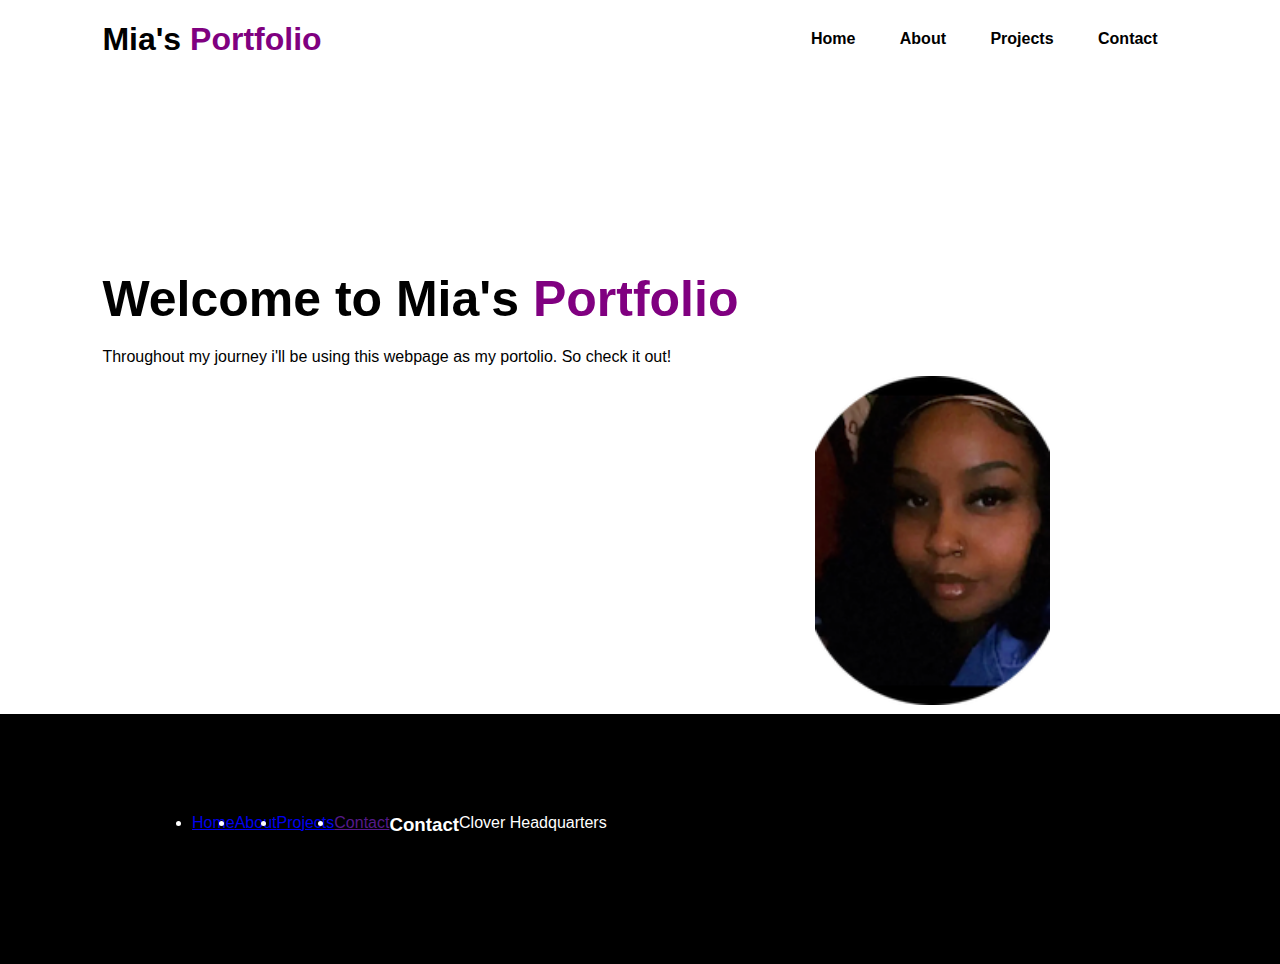
==== index.html @ 36d1dfd2 "added code" ====
<!DOCTYPE html>
<html lang="en">
<head>
    <meta charset="UTF-8">
    <meta http-equiv="X-UA-Compatible" content="IE=edge">
    <meta name="viewport" content="width=device-width, initial-scale=1.0">
    <title>Mia's Portfolio</title>
    <link rel="stylesheet" href="styles.css">
</head>
<body>
    <div class="hero">
        <nav>
            <header>  
                <h1>
                      Mia's <span id="color">Portfolio</span> 
                </header>
             </h1>
           
           <ul>

            <li><a href="index.html">Home</a></li>
            <li><a href="about.html">About</a></li>
            <li><a href="Projects.html">Projects</a></li>
            <li><a href="Contact.html">Contact</a></li>
           </ul>
            
        </nav>
    <div>

    </div  >
            <div class="paragraph">
     <h1>
        Welcome to Mia's <span id="color"> Portfolio </span>
     </h1>

     <p>
        Throughout my journey i'll be using this webpage as my portolio. So check it out!
     </p>
     <main>
                <header>
                    <img src="mia.png" class="page1">
                </header>
            </div>
            </main>
           
         
                <footer class="black">
                    <li><a href="index.html">Home</a></li>
                    <li><a href="about.html">About</a></li>
                    <li><a href="Projects.html">Projects</a></li>
                    <li><a href="">Contact</a></li>
           
                    <h3> Contact</h3>
                    <p>Clover Headquarters</p>
               
                </footer>

            </div>
    </div>
</div>
</body>
</html>
---- styles.css ----
*{
    margin: 0;
    padding: 0;
    font-family: 'Lucida Sans', 'Lucida Sans Regular', 'Lucida Grande', 'Lucida Sans Unicode', Geneva, Verdana, sans-serif;
 }

 .hero{
    position: relative;
    width: 100%;
    height: 100vh;
    background-color: white;
 }

 nav{
    display: flex;
    width: 84%;
    margin: auto;
    padding: 20px 0;
    align-items: center;
    justify-content: space-between;
 }

 nav ul li {
    display:inline-block;
    list-style: none;
    margin: 10px 20px;
 }

 nav ul li a{
    text-decoration: none;
    color: black;
    font-weight: bold;
 }

 .paragraph{
    margin-left: 8%;
    margin-top: 15%;
 }

 .paragraph h1{
    font-size: 50px;
    color: black;
    margin-bottom: 20px;
 }

 #color{
    color: purple;
 }

 .page1{
    width: 20%;
    height: 10%;
    right: 100px;
    position: relative;
    margin-left: 69%;
    top:10px;
    size-adjust: 10px;
  
    
 }

 .black{
    display:inline-flex;
    margin-top:  15px;
    width: 100%;
    padding:100px 15%;
    background-color: black;
    color: white;
    height: 50px;
    position:absolute
   
    
 }
 
 .black div{
   display: inline-flex;
   text-align: center;



 }
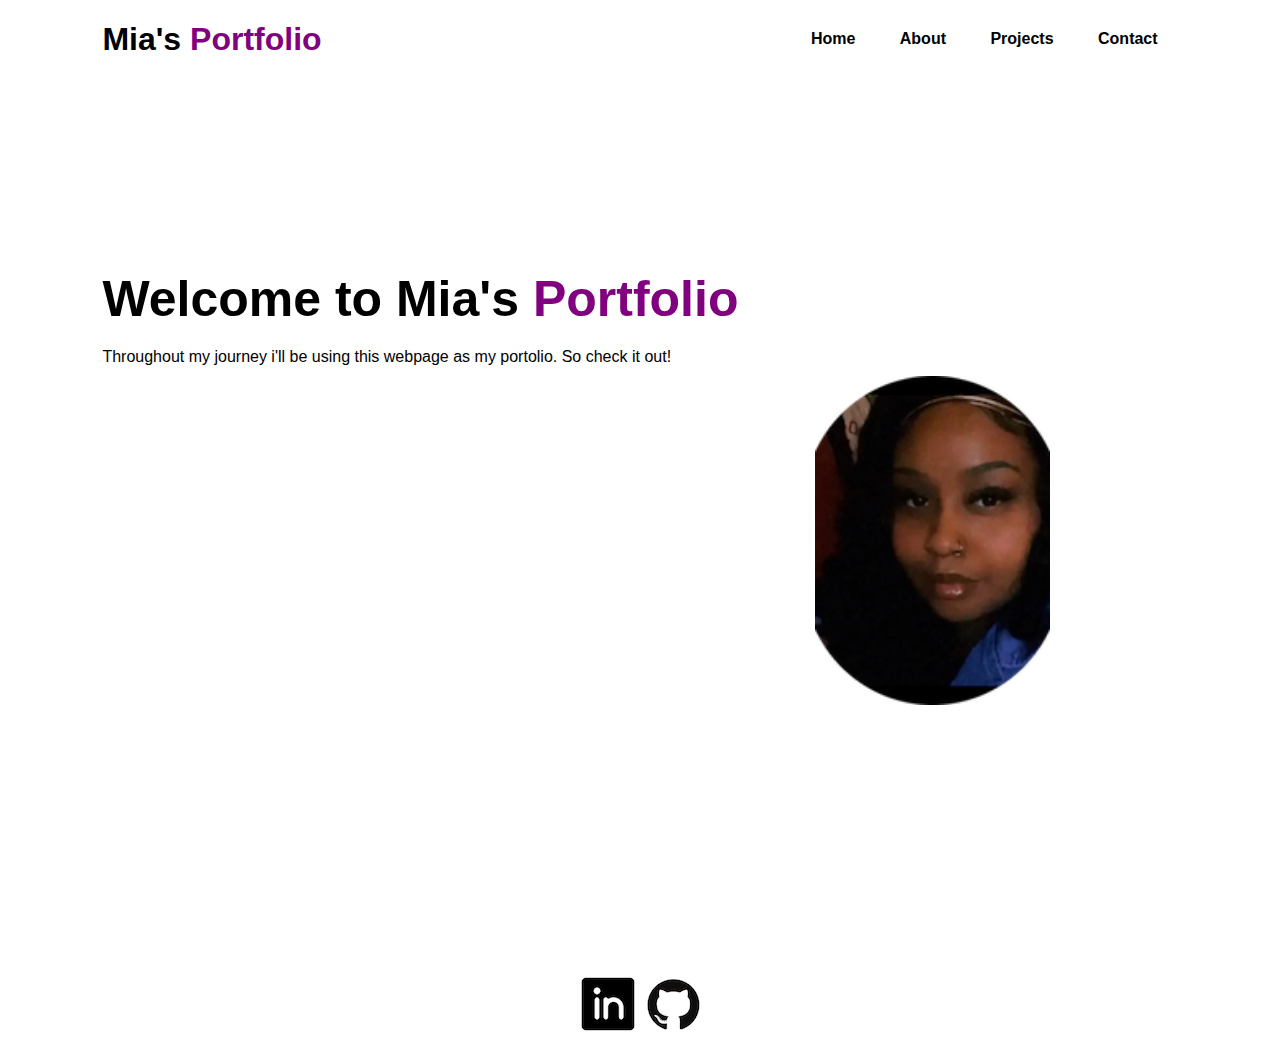
==== commit c914be74: "code updated for review" ====
--- a/index.html
+++ b/index.html
@@ -38,21 +38,18 @@
      </p>
      <main>
                 <header>
-                    <img src="mia.png" class="page1">
+                    <img src="mia.png" alt="me" class="page1"/>
                 </header>
             </div>
             </main>
            
          
-                <footer class="black">
-                    <li><a href="index.html">Home</a></li>
-                    <li><a href="about.html">About</a></li>
-                    <li><a href="Projects.html">Projects</a></li>
-                    <li><a href="">Contact</a></li>
-           
-                    <h3> Contact</h3>
-                    <p>Clover Headquarters</p>
-               
+                <footer >
+                    <a href="https://www.linkedin.com/in/mia-huggins-366039246/"><img alt="profile" src="images-1@2x.png"></a>
+                   
+                   <a href="https://github.com/miavh123"> <img alt="page2"  src="download-1@2x.png"    id="github"></a>
+                  
+                  
                 </footer>
 
             </div>
--- a/styles.css
+++ b/styles.css
@@ -48,34 +48,43 @@
  }
 
  .page1{
-    width: 20%;
-    height: 10%;
-    right: 100px;
-    position: relative;
-    margin-left: 69%;
-    top:10px;
-    size-adjust: 10px;
-  
-    
+   width: 20%;
+   height: 20%;
+   right: 100px;
+   position: relative;
+   margin-left: 69%;
+   top:10px;
+   size-adjust: 10px;
+}
+
+ 
+ .address{
+   display: contents
  }
 
- .black{
-    display:inline-flex;
-    margin-top:  15px;
-    width: 100%;
-    padding:100px 15%;
-    background-color: black;
-    color: white;
-    height: 50px;
-    position:absolute
+
+footer{
    
-    
- }
- 
- .black div{
-   display: inline-flex;
-   text-align: center;
+      display: block;
+      text-align: center;
+      margin-top: 30vh;
+      
+   
+   
+}
 
+.black{
+   margin-bottom: 100%;
+   margin-top: auto;
+   padding-bottom: 50%;
+}
+@media only screen and (max-width: 768px) {
+    body{
+      flex-direction: row;
+      justify-content: center;
+      width: fit-content;
+      height: max-content;
+    }
 
-
- }
+   
+}